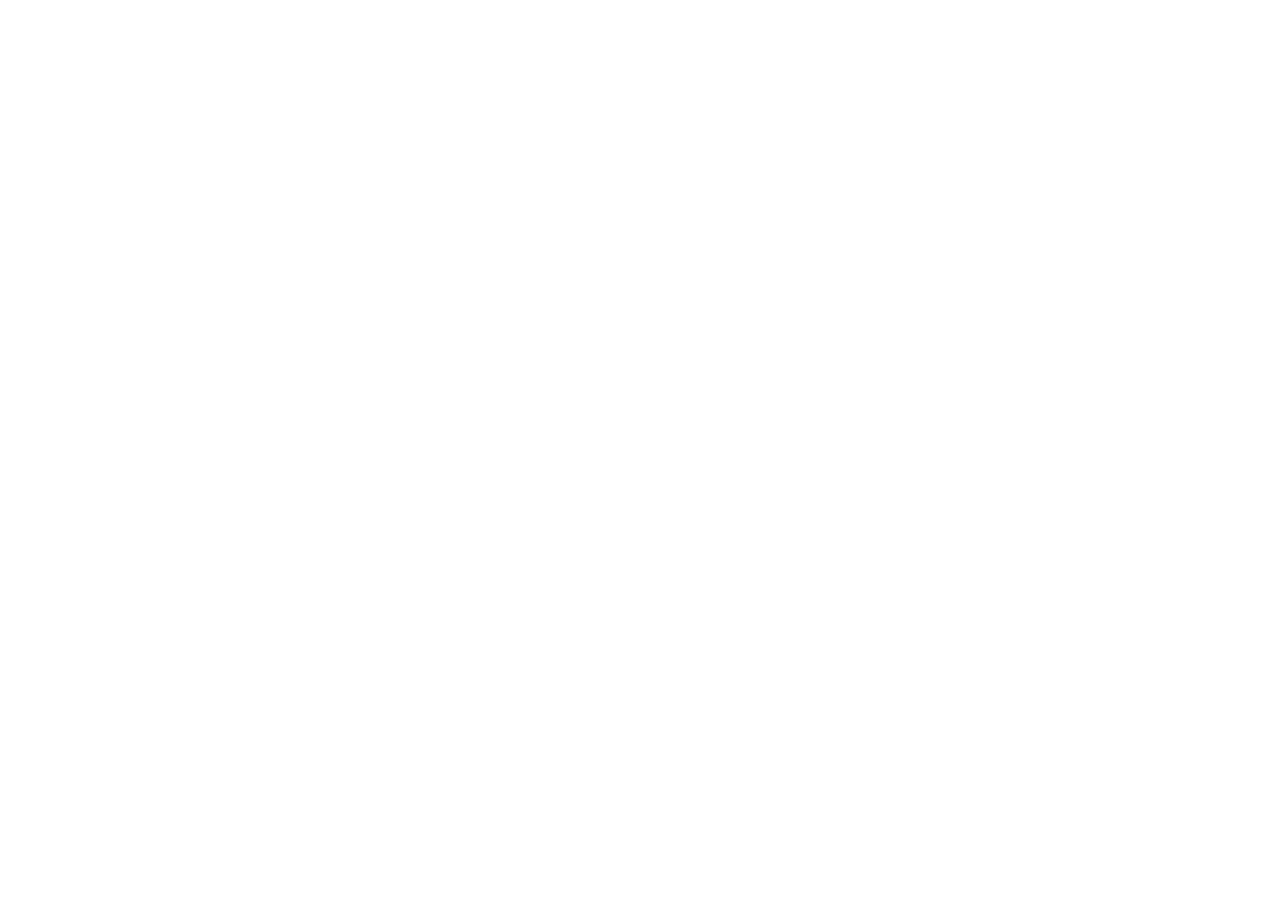
==== Test.html @ 427ec2b2 "Create Test.html" ====
<!DOCTYPE html>
<html lang="en">
<head>
    <meta charset="UTF-8">
    <meta name="viewport" content="width=device-width, initial-scale=1.0">
    <title>Document</title>
</head>
<body>
    
</body>
</html>
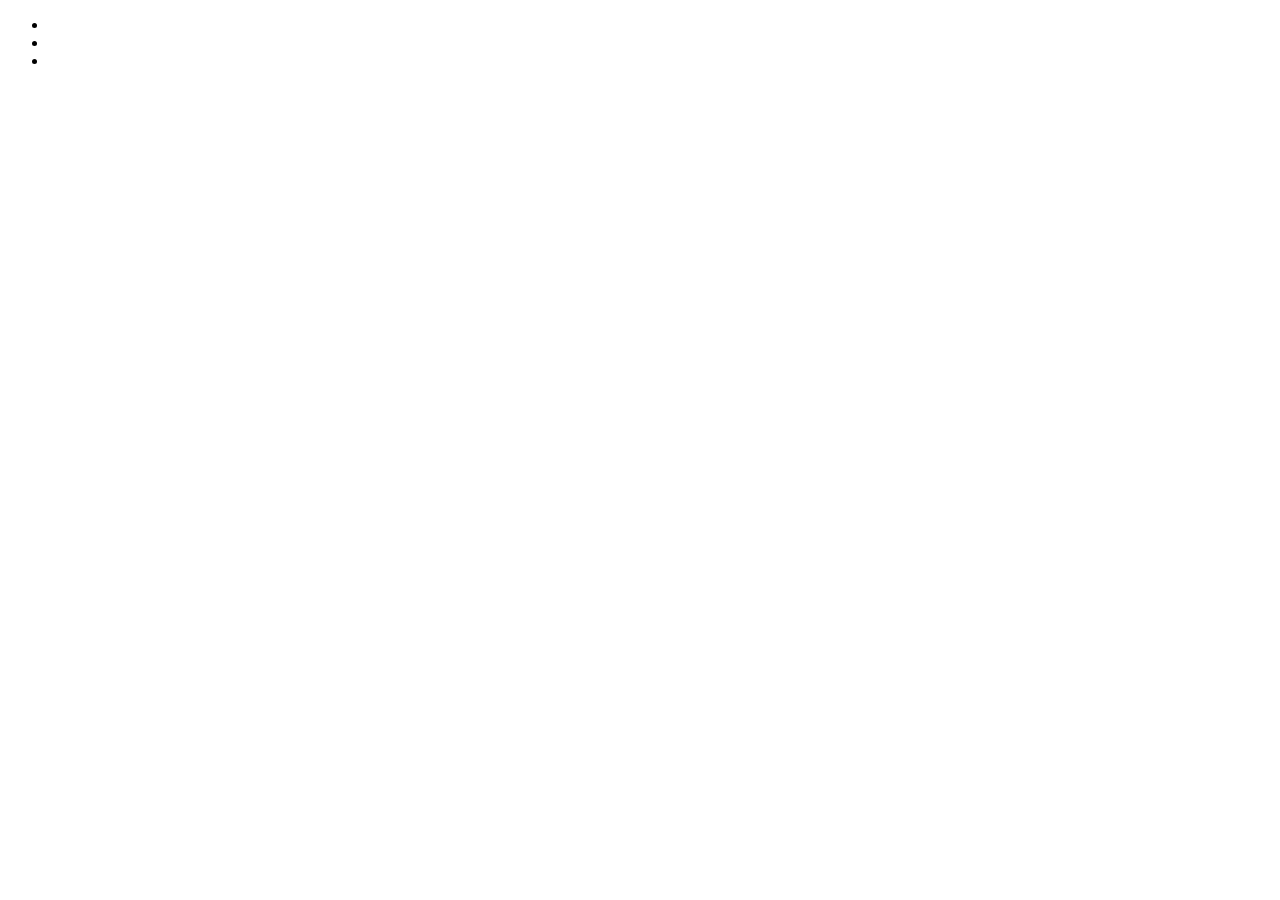
==== commit d91b3af8: "Update Test.html" ====
--- a/Test.html
+++ b/Test.html
@@ -6,6 +6,28 @@
     <title>Document</title>
 </head>
 <body>
-    
+    <header></header>
+    <main>
+        <section>
+
+        </section>
+        <article>
+            <div>
+                <div>
+                    <ul>
+                        <li>
+                            <li>
+                                <li>
+
+                                </li>
+                            </li>
+                        </li>
+                    </ul>
+                    
+                </div>
+            </div>
+        </article>
+    </main>
+    <footer></footer>    
 </body>
 </html>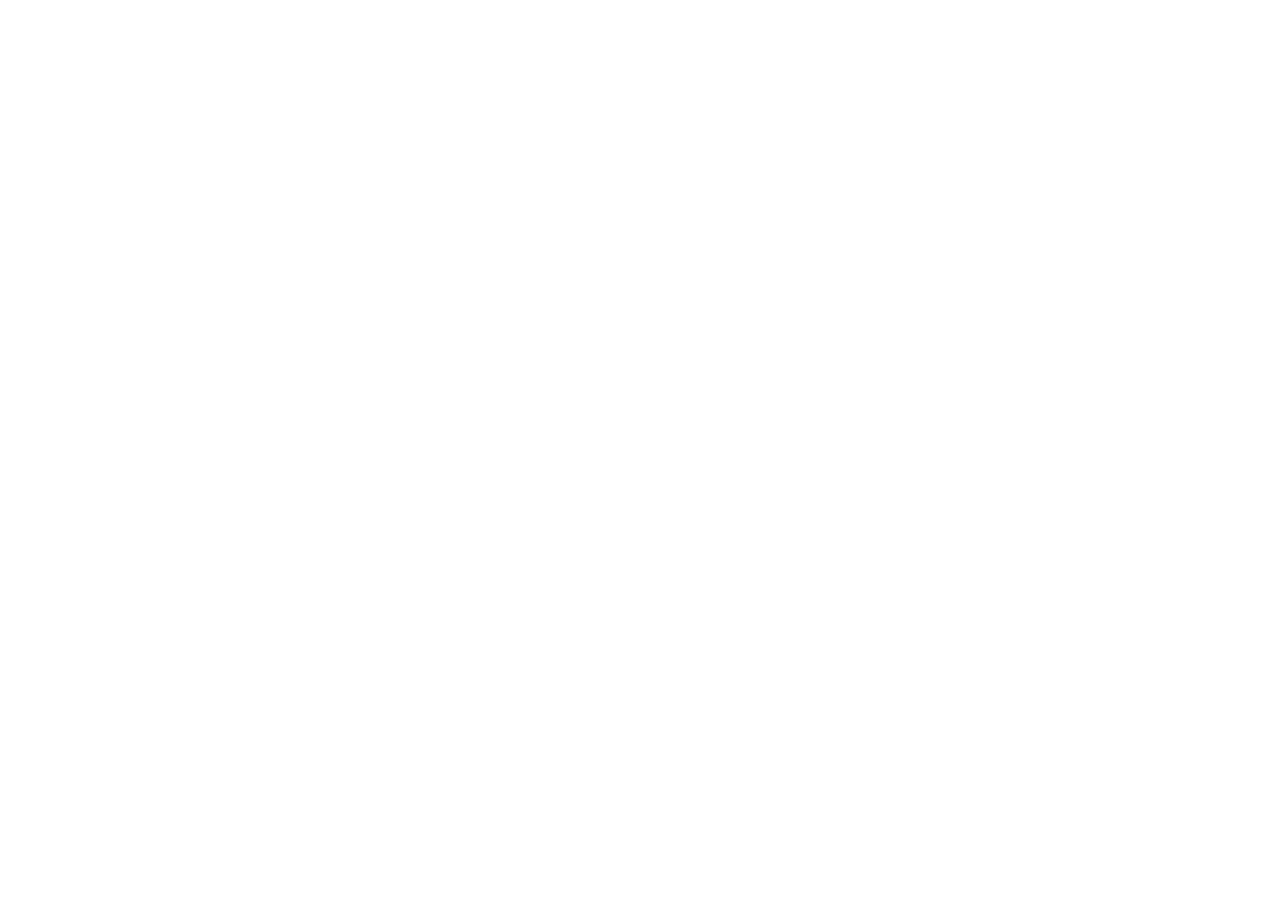
==== commit ddd823c9: "delete" ====
--- a/Test.html
+++ b/Test.html
@@ -12,22 +12,6 @@
 
         </section>
         <article>
-            <div>
-                <div>
-                    <ul>
-                        <li>
-                            <li>
-                                <li>
 
-                                </li>
-                            </li>
-                        </li>
-                    </ul>
-                    
-                </div>
-            </div>
-        </article>
-    </main>
-    <footer></footer>    
 </body>
 </html>